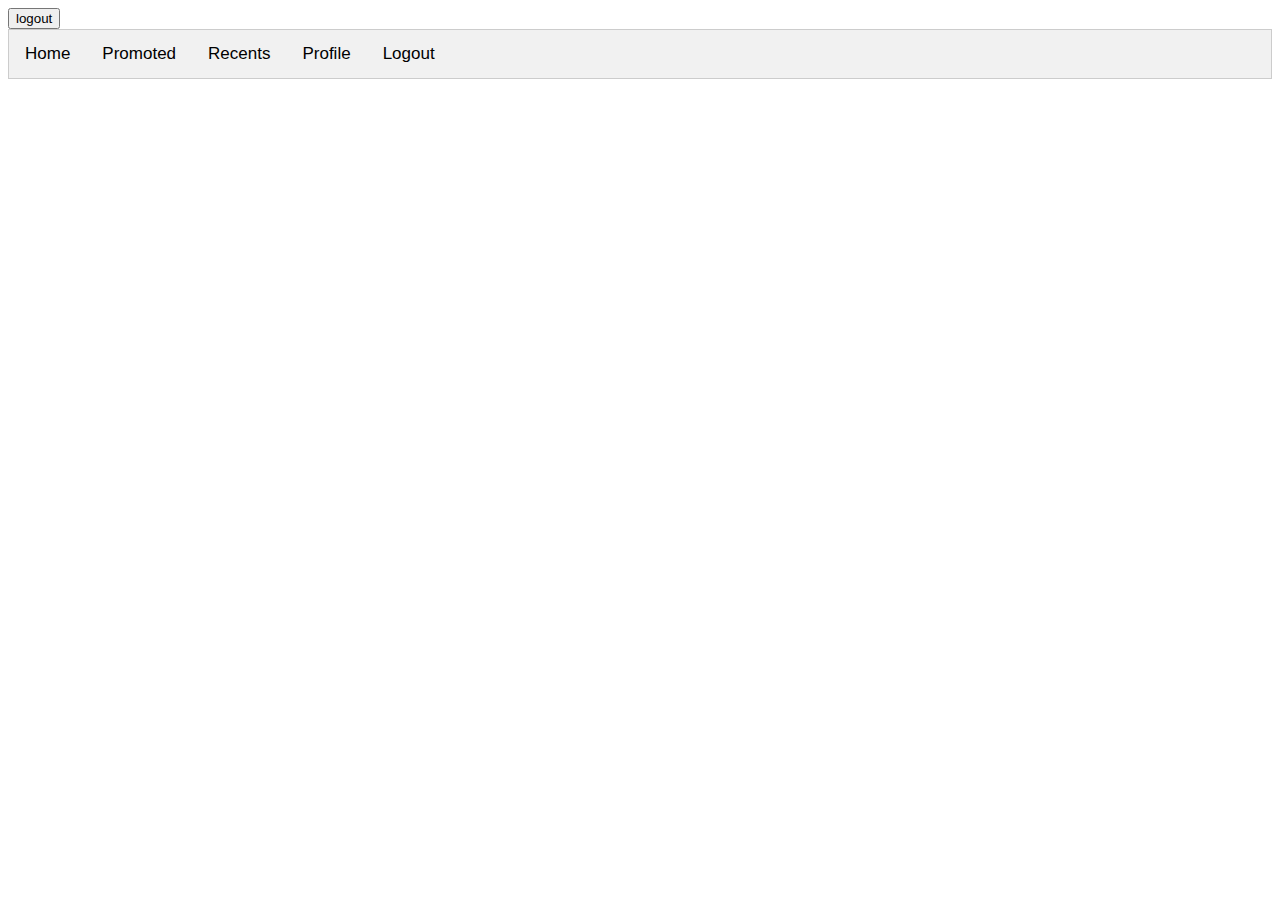
==== Home_Page_Logged.html @ 8b6cc344 "first commit" ====
<!DOCTYPE html>
<html>
<script src="https://ajax.googleapis.com/ajax/libs/jquery/1.12.0/jquery.min.js"></script>
<script src="https://ajax.googleapis.com/ajax/libs/jquery/1.10.1/jquery.min.js"></script>
<script src="https://ajax.googleapis.com/ajax/libs/angularjs/1.0.7/angular.min.js"></script>
<script src="https://www.gstatic.com/firebasejs/3.4.1/firebase.js"></script>
<script src="https://cdn.firebase.com/libs/angularfire/1.1.3/angularfire.min.js"></script>
<script src="controllers/homePageLoggedController.js"></script>
<head>
	<title>Audacia</title>
</head>

<style>
body {font-family: "Lato", sans-serif;}

ul.tab {
    list-style-type: none;
    margin: 0;
    padding: 0;
    overflow: hidden;
    border: 1px solid #ccc;
    background-color: #f1f1f1;
}

ul.tab li {float: left;}


ul.tab li a {
    display: inline-block;
    color: black;
    text-align: center;
    padding: 14px 16px;
    text-decoration: none;
    transition: 0.3s;
    font-size: 17px;
}

ul.tab li a:hover {
    background-color: #ddd;
}

ul.tab li a:focus, .active {
    background-color: #ccc;
}

.tabcontent {
    display: none;
    padding: 6px 12px;
    border: 1px solid #ccc;
    border-top: none;
}
</style>

<body>
  <input type="submit" onclick="logout()" value="logout"/>
	<ul class="tab">
		<li><a href="#" class="tablinks" onclick="openTab(event, 'Home')">Home</a></li>
		<li><a href="#" class="tablinks" onclick="openTab(event, 'Promoted')">Promoted</a></li>
		<li><a href="#" class="tablinks" onclick="openTab(event, 'Recents')">Recents</a></li>
		<li><a href="#" class="tablinks" onclick="openTab(event, 'Profile')">Profile</a></li>
		<li><a href="#" class="tablinks" onclick="logout()">Logout</a></li>
	</ul>
	<div id="Home" class="tabcontent">
		<h2>Home</h2>
		<p> This is the content of the home page..</p>
		<style type="text/css">
			#HomePictures
			{
				margin: 50px auto;
				width: 600px;
				height: 575px;
				border: 2px solid black;
			}
			#HomePhoto
			{

				width: 598px;
				height: 425px;
				border: 1px solid red;
			}
			#Buttons
			{
				width: 598px;
				height: 30px;
				border: 1px solid blue;
			}
			#HomeDescription
			{
				margin-left: 10px;
				width: 580px;
				height: 74px;
				border: 1px solid green;
			}
			#HomePicProfile
			{
				width: 598px;
				height: 39px;
				border: 1px solid purple;
			}

		</style>
		<div id="HomePictures">
			<div id="HomePicProfile">
				<image src="" width="10">
				</image>
				<image src="media\Profile_Image.png" width="38" height="38">
				</image>

			</div>
			<div id="HomePhoto">
				<image src="media\Filming_Pic.jpg" width="598" height="425">
				</image>
			</div>
			<div id="Buttons">
				<image src="" width="10">
				</image>
				<image src="media\Heart_Icon.png" width="25" height="25">
				</image>
				<image src="" width="10" onclick="LikeButton ()">
				</image>
				<image src="media\Promoted_Icon.jpg" width="29" height="29">
				</image>
				<image src="" width="10" height="10" align="right">
				</image>
				<image src="media\Home_Options.png" width="29" height="29" align="right">
				</image>
			</div>
			<div id="HomeDescription">
			</div>
		</div>

	</div>
	<div id="Promoted" class="tabcontent">
		<h2>Promoted</h2>
		<p>This is the content of promoted page.</p>
	</div>
	<div id="Recents" class="tabcontent">
		<h2>Recents</h2>
		<p>This is the content of Recents page.</p>
	</div>
	<div id="Profile" class="tabcontent">
		<h2>Profile</h2>

		<style type="text/css">
#ProfilePage
{

    margin: 50px auto;
    width: 635px;
	height: 250px;


border: 1px solid red;
}

#Subtab1
{
	display: inline-block;
	margin-left: 50px auto;
	width: 125px;
	height: 20px;

border: 1px solid black;
}

/* #Subtab2
{
	margin-left: 75px auto;
	width: 75px;
	height: 20px;

border: 1px solid black;
}*/


#SubtabDescription
{

	margin: 100px auto;
	width: 700px;
	height: 700px;

border: 1px solid black;
}


#LeftCol
{

    float: left;

    width: 200px;
    text-align: center;


    margin-right: 20px;


border: 1px solid brown;
}

#Photo
{

    width: 200px;
    height: 200px;


border: 1px solid green;
}

#PhotoOptions
{
    text-align: center;
    width: 200px;


border: 1px solid brown;
}

#Info
{
    width: 400px;
    text-align: center;


    float: right;


border: 1px solid blue;
}

#Info strong
{

    display: inline-block;
    width: 100px;


border: 1px solid orange;
}

#Info span
{

    display: inline-block;
    width: 50px;


border: 1px solid purple;
}



		</style>
		<div id="ProfilePage">
			<div id="LeftCol">
				<div id="Photo">
					<image src="media\profile.png" width="200px" height="200px"></image>
					</div>
				<div id="ProfileOptions">
					John Doe
				</div>
			</div>
			<div id="Info">
					<p id="Posts">
						<strong>Posts</strong>
						<span id="PostsNumber">89</span>
					</p>
					<p id="Mentors">
						<strong>Mentors</strong>
						<span id="MentorCount">4</span>
					</p>
					<p id="Followers">
						<strong>Followers</strong>
						<span id="FollowersNumber">459</span>
					</p>
					<p id="Following">
						<strong>Following</strong>
						<span id="FollowingNumber">1294</span>
					</p>

			</div>
	<!-- Button and text needs to be deleted after implementing new attribute for the change in number -->
			<input id="Button" type="button" value="Description" onclick="Foo ()"></input>
			<input id="Description" type="text" size="62" align="bottom-right"></input>

			<div style="clear:both"></div>
			<div id="SubtabDescription">
				<ul class="tab">
					<li><a href="#" class="tablinks" onclick="openTab(event, 'Pictures')">Pictures</a></li>
					<li><a href="#" class="tablinks" onclick="openTab(event, 'Posts')">Posts</a></li>
					<li><a href="#" class="tablinks" onclick="openTab(event, 'MyPortfolio')">My Portfolio</a></li>
					<li><a href="#" class="tablinks" onclick="openTab(event, 'Tagged')">Tagged</a></li>

				</ul>
				<div id="Pictures" class="tabcontent">
					<h2>Pictures</h2>
					<p> This is the Content of Pictures tab.</p>
				</div>
				<div id="Posts" class="tabcontent">
					<p> This is the content of Posts tab.</p>
				</div>
				<div id="MyPortfolio" class="tabcontent" >
					<p> This is the content of My Portfolio tab.</p>
				</div>
				<div id="Tagged" class="tabcontent">
					<p> This is the content of My Portfolio tab.</p>
				</div>
			</div>
		</div>
		<div id="Logout" onclick="Logout">
		</div>

	</div>


</body>
</html>
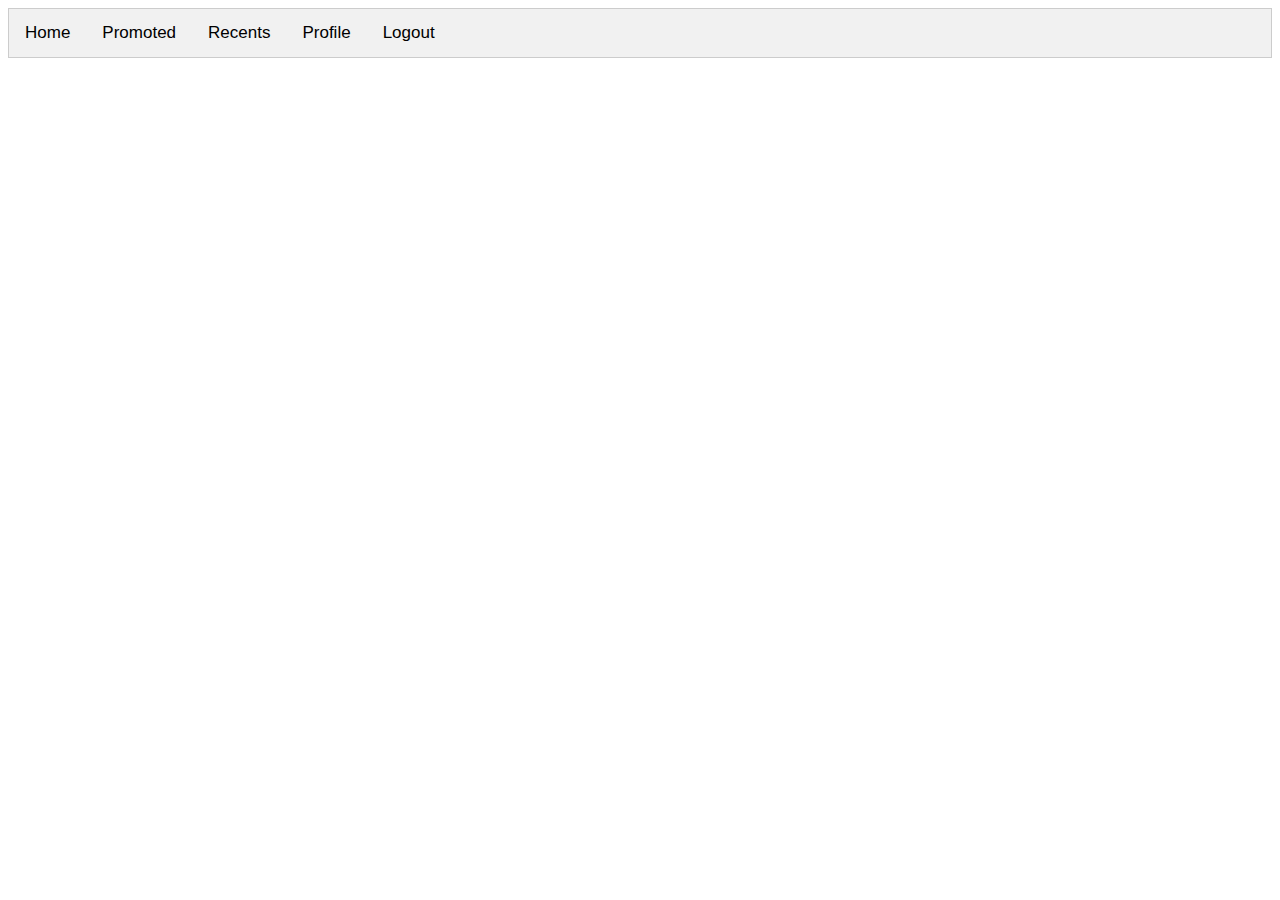
==== commit bc4a3c2f: "reorganized" ====
--- a/Home_Page_Logged.html
+++ b/Home_Page_Logged.html
@@ -11,48 +11,208 @@
 </head>
 
 <style>
-body {font-family: "Lato", sans-serif;}
-
-ul.tab {
-    list-style-type: none;
-    margin: 0;
-    padding: 0;
-    overflow: hidden;
-    border: 1px solid #ccc;
-    background-color: #f1f1f1;
-}
-
-ul.tab li {float: left;}
-
-
-ul.tab li a {
-    display: inline-block;
-    color: black;
-    text-align: center;
-    padding: 14px 16px;
-    text-decoration: none;
-    transition: 0.3s;
-    font-size: 17px;
-}
-
-ul.tab li a:hover {
-    background-color: #ddd;
-}
-
-ul.tab li a:focus, .active {
-    background-color: #ccc;
-}
-
-.tabcontent {
-    display: none;
-    padding: 6px 12px;
-    border: 1px solid #ccc;
-    border-top: none;
-}
-</style>
+		body {font-family: "Lato", sans-serif;}
+		ul.tab {
+			list-style-type: none;
+			margin: 0;
+			padding: 0;
+			overflow: hidden;
+			border: 1px solid #ccc;
+			background-color: #f1f1f1;
+		}
+		ul.tab li {float: left;}
+		ul.tab li a {
+			display: inline-block;
+			color: black;
+			text-align: center;
+			padding: 14px 16px;
+			text-decoration: none;
+			transition: 0.3s;
+			font-size: 17px;
+		}
+		ul.tab li a:hover {
+			background-color: #ddd;
+		}
+		ul.tab li a:focus, .active {
+			background-color: #ccc;
+		}
+		.tabcontent {
+			display: none;
+			padding: 6px 12px;
+			border: 1px solid #ccc;
+			border-top: none;
+		}
+		#HomePictures
+			{
+				margin: 50px auto;
+				width: 600px;
+				height: 575px;
+				border: 2px solid black;
+			}
+		#HomePhoto
+			{
+				width: 598px;
+				height: 425px;
+				border: 1px solid red;
+			}
+		#Buttons
+			{
+			width: 598px;
+			height: 30px;
+			border: 1px solid blue;
+			}
+		#HomeDescription
+			{
+			margin-left: 10px;
+			width: 580px;
+			height: 74px;
+			border: 1px solid green;
+			}
+		#HomePicProfile
+			{
+			width: 598px;
+			height: 39px;
+			border: 1px solid purple;
+			}
+		#ProfilePage
+			{
+			margin: 50px auto;
+			width: 635px;
+			height: 250px;
+			border: 1px solid red;
+			}
+		#Subtab1
+			{
+			display: inline-block;
+			margin-left: 50px auto;
+			width: 125px;
+			height: 20px;
+			border: 1px solid black;
+			}
+		/* #Subtab2
+			{
+			margin-left: 75px auto;
+			width: 75px;
+			height: 20px;
+			border: 1px solid black;
+			}
+			*/
+		#SubtabDescription
+			{
+			margin: 100px auto;
+			width: 700px;
+			height: 700px;
+			border: 1px solid black;
+			}
+		#LeftCol
+			{
+			float: left;
+			width: 200px;
+			text-align: center;
+			margin-right: 20px;
+			border: 1px solid brown;
+			}
+		#Photo
+			{
+			width: 200px;
+			height: 200px;
+			border: 1px solid green;
+			}
+		#PhotoOptions
+			{
+			text-align: center;
+			width: 200px;
+			border: 1px solid brown;
+			}
+		#Info
+			{
+			width: 400px;
+			text-align: center;
+			float: right;
+			border: 1px solid blue;
+			}
+		#Info strong
+			{
+			display: inline-block;
+			width: 100px;
+			border: 1px solid orange;
+			}
+		#Info span
+			{
+			display: inline-block;
+			width: 50px;
+			border: 1px solid purple;
+			}
+		#Description
+			{
+			height: 10px;
+			width: 50px;
+			border: 1px solid black;
+			}
+		#Home_SubCategories
+			{
+				float: center;
+				height: 20px;
+				width: 620px;
+				border: 1px solid black;
+			}
+		#First_Catergory
+			{
+				height: 20px;
+				width: 206px;
+				background-color: #66ffff;
+				display: inline-block;;
+			}
+		#Second_Catergory
+			{
+				margin: 0 auto;
+				height: 20px;
+				width: 206px;
+				background-color: #ffff66;
+				display: inline-block;
+			}
+		#Third_Catergory
+			{
+				height: 20px;
+				width: 206px;
+				background-color: #99ff66;
+				display: inline-block;
+			}
+		.nav
+			{
+
+			}
+		.nav li
+			{
+				display: inline-block;
+				list-style: none;
+			}
+		.nav .button-dropdown
+			{
+				position: relative;
+			}
+		.nav li a:hover, .nav li a.dropdown-toggle.active
+			{
+			color: #fff;
+			}
+		.nav li .dropdown-menu.active {
+			display: block;
+		}
+		.nav li .dropdown-menu {
+			display: none;
+			position: absolute;
+			left: 0;
+			padding: 0;
+			margin: 0;
+			margin-top: 3px;
+			text-align: left;
+		}
+		.nav li .dropdown-menu a {
+			width: 150px;
+		}
+	</style>
 
 <body>
-  <input type="submit" onclick="logout()" value="logout"/>
 	<ul class="tab">
 		<li><a href="#" class="tablinks" onclick="openTab(event, 'Home')">Home</a></li>
 		<li><a href="#" class="tablinks" onclick="openTab(event, 'Promoted')">Promoted</a></li>
@@ -60,45 +220,44 @@
 		<li><a href="#" class="tablinks" onclick="openTab(event, 'Profile')">Profile</a></li>
 		<li><a href="#" class="tablinks" onclick="logout()">Logout</a></li>
 	</ul>
+	<ul class="nav">
+			<li class="button-dropdown">
+				<a href="" class="dropdown-toggle">
+				</a>
+					<ul class="dropdown-menu">
+						<li>
+							<a href="">
+								Logout
+							</a>
+						</li>
+						<li>
+							<a onclick="editProfile();">
+								Edit Profile
+							</a>
+						</li>
+					</ul>
+			</li>
+		</ul>
+		<script src="http://ajax.googleapis.com/ajax/libs/jquery/2.0.3/jquery.min.js">
+			</script>
+		<div id="Home" class="tabcontent">
+			<div id="Home_SubCategories">
+				<div id="First_Catergory" style="float: left;">
+					<a href="">Photography
+					</a>
+				</div>
+				<div id="Second_Catergory" style="float: right;">
+					<a href="">Filming
+					</a>
+				</div>
+				<div id="Third_Catergory" style="float: right;">
+					<a href="">Acting
+					</a>
+				</div>
+			</div>
 	<div id="Home" class="tabcontent">
 		<h2>Home</h2>
 		<p> This is the content of the home page..</p>
-		<style type="text/css">
-			#HomePictures
-			{
-				margin: 50px auto;
-				width: 600px;
-				height: 575px;
-				border: 2px solid black;
-			}
-			#HomePhoto
-			{
-
-				width: 598px;
-				height: 425px;
-				border: 1px solid red;
-			}
-			#Buttons
-			{
-				width: 598px;
-				height: 30px;
-				border: 1px solid blue;
-			}
-			#HomeDescription
-			{
-				margin-left: 10px;
-				width: 580px;
-				height: 74px;
-				border: 1px solid green;
-			}
-			#HomePicProfile
-			{
-				width: 598px;
-				height: 39px;
-				border: 1px solid purple;
-			}
-
-		</style>
 		<div id="HomePictures">
 			<div id="HomePicProfile">
 				<image src="" width="10">
@@ -133,6 +292,12 @@
 	<div id="Promoted" class="tabcontent">
 		<h2>Promoted</h2>
 		<p>This is the content of promoted page.</p>
+		<div id="Promoted_Search">
+				</div>
+			<input type="text" placeholder="Search">
+			</input>
+			<input type="button" value="Search" onlick="Search_submit ()">
+			</input>
 	</div>
 	<div id="Recents" class="tabcontent">
 		<h2>Recents</h2>
@@ -140,159 +305,48 @@
 	</div>
 	<div id="Profile" class="tabcontent">
 		<h2>Profile</h2>
-
-		<style type="text/css">
-#ProfilePage
-{
-
-    margin: 50px auto;
-    width: 635px;
-	height: 250px;
-
-
-border: 1px solid red;
-}
-
-#Subtab1
-{
-	display: inline-block;
-	margin-left: 50px auto;
-	width: 125px;
-	height: 20px;
-
-border: 1px solid black;
-}
-
-/* #Subtab2
-{
-	margin-left: 75px auto;
-	width: 75px;
-	height: 20px;
-
-border: 1px solid black;
-}*/
-
-
-#SubtabDescription
-{
-
-	margin: 100px auto;
-	width: 700px;
-	height: 700px;
-
-border: 1px solid black;
-}
-
-
-#LeftCol
-{
-
-    float: left;
-
-    width: 200px;
-    text-align: center;
-
-
-    margin-right: 20px;
-
-
-border: 1px solid brown;
-}
-
-#Photo
-{
-
-    width: 200px;
-    height: 200px;
-
-
-border: 1px solid green;
-}
-
-#PhotoOptions
-{
-    text-align: center;
-    width: 200px;
-
-
-border: 1px solid brown;
-}
-
-#Info
-{
-    width: 400px;
-    text-align: center;
-
-
-    float: right;
-
-
-border: 1px solid blue;
-}
-
-#Info strong
-{
-
-    display: inline-block;
-    width: 100px;
-
-
-border: 1px solid orange;
-}
-
-#Info span
-{
-
-    display: inline-block;
-    width: 50px;
-
-
-border: 1px solid purple;
-}
-
-
-
-		</style>
 		<div id="ProfilePage">
-			<div id="LeftCol">
-				<div id="Photo">
-					<image src="media\profile.png" width="200px" height="200px"></image>
+				<div id="LeftCol">
+					<div id="Photo">
+						<image src="C:\Users\mrath\Desktop\Audacia\profile.png" width="200px" height="200px"></image>
 					</div>
-				<div id="ProfileOptions">
-					John Doe
-				</div>
-			</div>
-			<div id="Info">
+					<div id="ProfileName">
+						John Doe
+						</div>
+				</div>
+				<div id="Info">
+					<a onclick="editProfile()">
+						<image id="Settings" src="C:\Users\mrath\Desktop\Audacia\Setting.jpg" align="right" width="20px" height="20px">
+						</image>
+						</a>
 					<p id="Posts">
 						<strong>Posts</strong>
 						<span id="PostsNumber">89</span>
-					</p>
+						</p>
 					<p id="Mentors">
 						<strong>Mentors</strong>
 						<span id="MentorCount">4</span>
-					</p>
+						</p>
 					<p id="Followers">
 						<strong>Followers</strong>
 						<span id="FollowersNumber">459</span>
-					</p>
+						</p>
 					<p id="Following">
 						<strong>Following</strong>
 						<span id="FollowingNumber">1294</span>
-					</p>
-
-			</div>
-	<!-- Button and text needs to be deleted after implementing new attribute for the change in number -->
-			<input id="Button" type="button" value="Description" onclick="Foo ()"></input>
-			<input id="Description" type="text" size="62" align="bottom-right"></input>
-
-			<div style="clear:both"></div>
+						</p>
+				</div>
+				<div id="Description">
+					</div>
+				<div style="clear:both">
+					</div>
+			</div>
 			<div id="SubtabDescription">
 				<ul class="tab">
 					<li><a href="#" class="tablinks" onclick="openTab(event, 'Pictures')">Pictures</a></li>
 					<li><a href="#" class="tablinks" onclick="openTab(event, 'Posts')">Posts</a></li>
 					<li><a href="#" class="tablinks" onclick="openTab(event, 'MyPortfolio')">My Portfolio</a></li>
 					<li><a href="#" class="tablinks" onclick="openTab(event, 'Tagged')">Tagged</a></li>
-
 				</ul>
 				<div id="Pictures" class="tabcontent">
 					<h2>Pictures</h2>
@@ -309,11 +363,5 @@
 				</div>
 			</div>
 		</div>
-		<div id="Logout" onclick="Logout">
-		</div>
-
-	</div>
-
-
-</body>
+	</body>
 </html>
